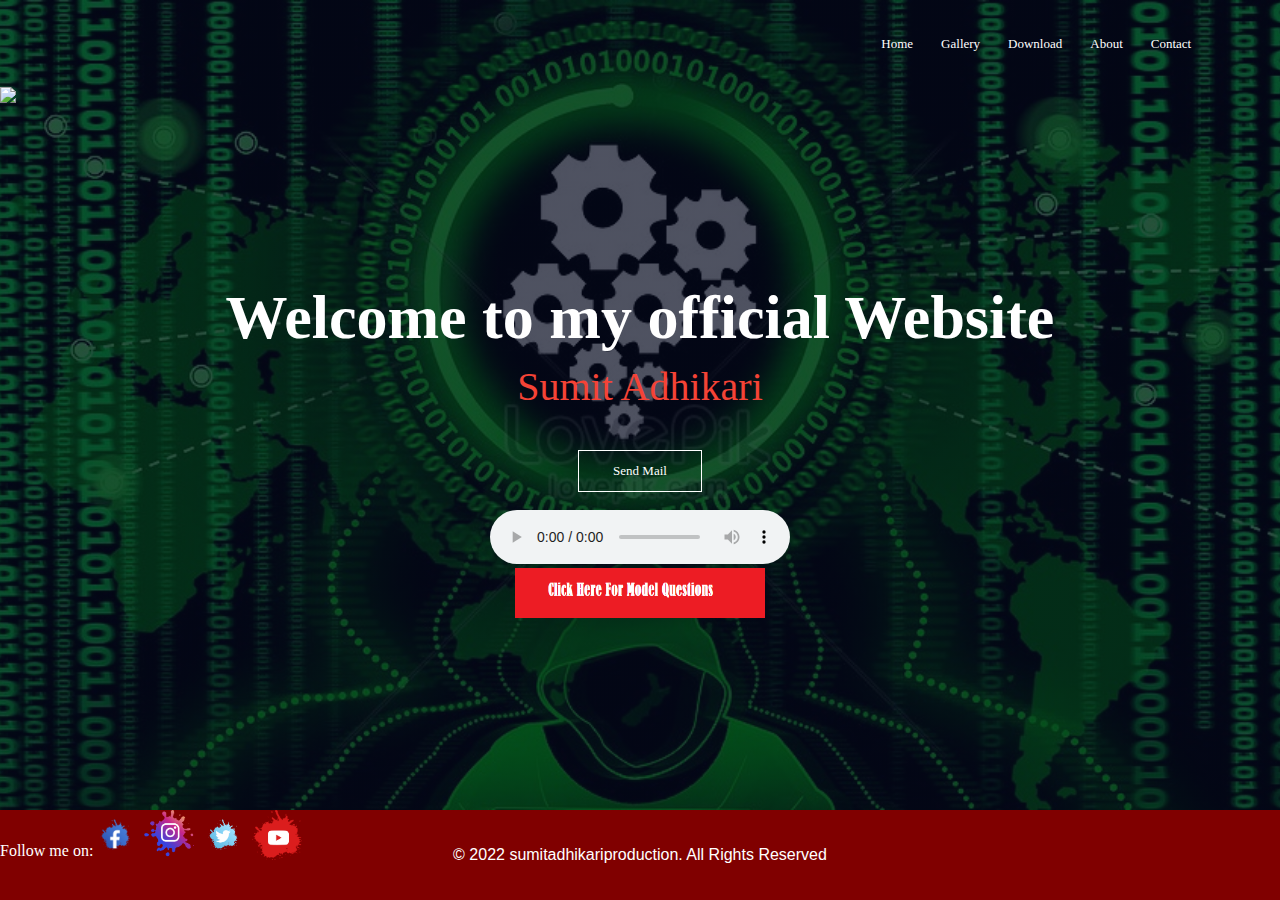
==== index.html @ eddb440c "Add files via upload" ====
﻿<!DOCTYPE html>
<html>
<head>
	<meta charset="utf-8">
	<meta name="viewport" content="width=device-width, initial-scale=1">
	<title>sumitadhikariofficial</title>
	<link rel="stylesheet" type="text/css" href="style.css">
	<link rel="icon" type="image/png" href="assets/icon/icon.png">
	<script src="https://cdn.onesignal.com/sdks/OneSignalSDK.js" async=""></script>
<script>
  window.OneSignal = window.OneSignal || [];
  OneSignal.push(function() {
    OneSignal.init({
      appId: "87f6a7dc-f0e9-4412-bdca-fd293281eb51",
    });
  });
</script>
</head>
<body>
	<section class="header">
		<nav>
			
			<div class="nav-links">
				<ul>
					<li><a href="index.html">Home</a></li>
					<li><a href="gallery.html">Gallery</a></li>
					<li><a href="download.html">Download</a></li>
					<li><a href="about.html">About</a></li>
					<li><a href="contact.html">Contact</a></li>
				</ul>
			</div>
		</nav>
		<div class="text-box">
			<img src="assets/pictures/mypic.png" class="mypic" height="90px" width="90px">
			<h1>Welcome to my official Website</h1>
			<p>Sumit Adhikari</p>
			<p1>Follow Me on social media:</p1>
			<div class="socialmediaformobile">
				<a href="https://www.facebook.com/sumitadhikari5316" target="_blank"><img src="assets/socialmedia/facebook.png" height="50px" width="50"></a>
				<a href="https://www.instagram.com/cumit.adhikari/" target="_blank"><img src="assets/socialmedia/instagram.png" height="50px" width="50"></a>
				<a href="https://twitter.com/Sumitadhikari25" target="_blank"><img src="assets/socialmedia/twitter.png" height="50px" width="50"></a>
				<a href="https://www.youtube.com/channel/UC22eIFqVLtzOTn7Eh0BrOCA" target="_blank"><img src="assets/socialmedia/youtube.png" height="50px" width="50"></a>
			</div>
			<a href="https://mail.google.com/mail/u/0/?tab=rm&ogbl#inbox" class="mail" target="_blank">Send Mail</a><br><br>
			<audio controls controls class="audio">
  <source src="song.mp3" type="audio/mp3">
</audio><br>
<a href="modelquestions.html"><img src="assets/notice.png" height="50px" width="250px"></a>

			
		</div>
		<img src="http://www.nepal.gov.np/splash/images/WavingFlag.gif" class="flag">
		        <!-- Messenger Chat Plugin Code -->
				<div id="fb-root"></div>

				<!-- Your Chat Plugin code -->
				<div id="fb-customer-chat" class="fb-customerchat">
				</div>
			
				<script>
				  var chatbox = document.getElementById('fb-customer-chat');
				  chatbox.setAttribute("page_id", "101870252390696");
				  chatbox.setAttribute("attribution", "biz_inbox");
				</script>
			
				<!-- Your SDK code -->
				<script>
				  window.fbAsyncInit = function() {
					FB.init({
					  xfbml            : true,
					  version          : 'v12.0'
					});
				  };
			
				  (function(d, s, id) {
					var js, fjs = d.getElementsByTagName(s)[0];
					if (d.getElementById(id)) return;
					js = d.createElement(s); js.id = id;
					js.src = 'https://connect.facebook.net/en_US/sdk/xfbml.customerchat.js';
					fjs.parentNode.insertBefore(js, fjs);
				  }(document, 'script', 'facebook-jssdk'));
				</script>
	</section>
	<section class="footer">
		<p>© 2022 sumitadhikariproduction. All Rights Reserved</p>
		<p1>Follow me on:</p1>
		<div class="socialmediaicon">
			<a href="https://www.facebook.com/sumitadhikari5316" target="_blank"><img src="assets/socialmedia/facebook.png" height="50px" width="50"></a>
			<a href="https://www.instagram.com/cumit.adhikari/" target="_blank"><img src="assets/socialmedia/instagram.png" height="50px" width="50"></a>
			<a href="https://twitter.com/Sumitadhikari25" target="_blank"><img src="assets/socialmedia/twitter.png" height="50px" width="50"></a>
			<a href="https://www.youtube.com/channel/UC22eIFqVLtzOTn7Eh0BrOCA" target="_blank"><img src="assets/socialmedia/youtube.png" height="50px" width="50"></a>
        </div>

		
	</section>
	
</body>
</html>
---- style.css ----
*{
	margin: 0;
	padding: 0;
	font-family: fantasy;
}
.header{
	min-height: 90vh;
	width: 100%;
	background-image: linear-gradient(rgba(4,9,30,0.7),rgba(4,9,30,0.7)),url(assets/pictures/background.jpg);
	background-position: center;
	background-size: cover;
	position: relative;
}
.header h5{
	font-family: sans-serif;
	width: 90%;
	color: rgb(218, 9, 9);
	position: absolute;
	left: 50%;
	transform: translate(-50%,-50%);
	text-align: center;
}
nav{
	display: flex;
	padding: 2% 6%;
	justify-content: space-between;
	align-items: center;
}
nav img{
	width: 150px;
}
.nav-links{
	flex: 1;
	text-align: right;
}
.nav-links ul li{
	list-style: none;
	display: inline-block;
	padding: 8px 12px;
	position: relative;
}
.nav-links ul li a{
	color: #fff;
	text-decoration: none;
	font-size: 13px;
}
.nav-links ul li::after{
	content: '';
	width: 0%;
	height: 2px;
	background: #f44336;
	display: block;
	margin: auto;
	transition: 0.5s;
}
.nav-links ul li:hover::after{
	width: 100%;
}
.text-box{
	width: 90%;
	color: #fff;
	position: absolute;
	top: 50%;
	left: 50%;
	transform: translate(-50%,-50%);
	text-align: center;
}
.mypic{
	visibility: hidden;
}
.socialmediaformobile{
	display: none;
}
.text-box p1{
	display: none;
}
.text-box h1{
	font-size: 62px;
}
.text-box p{
	margin: 10px 0 40px;
	font-size: 14px;
	color: #fff;
}
.mail{
	display: inline-block;
	text-decoration: none;
	color: #fff;
	border: 1px solid#fff;
	padding: 12px 34px;
	font-size: 13px;
	background: transparent;
	position: relative;
	cursor: pointer;
}
.mail:hover{
	border: 1px solid #f44336;
	background: #f44336;
	transition: 1s;
}
.text-box p{
	font-size: 40px;
	color: #f44336;
}
.text-box h1{
	font-family: serif;
}
.footer{
	position: relative;
	background-color: #800000;
	min-height: 10vh;
}
.footer p{
	font-family: sans-serif;
	width: 90%;
	color: #fff;
	position: absolute;
	top: 50%;
	left: 50%;
	transform: translate(-50%,-50%);
	text-align: center;
}
.footer p1{
	position: absolute;
	top: 35%;
	color: #fff;
}
.socialmediaicon{
	position: absolute;
	left: 7%;
}

@media(max-width: 730px){


	.header{
		min-height: 100vh;
		width: 100%;
		background-image: linear-gradient(rgba(4,9,30,0.7),rgba(4,9,30,0.7)),url(assets/pictures/background2.png);
		background-position: center;
		background-size: cover;
		position: relative;
	}
	.header h5{
		font-family: sans-serif;
		width: 90%;
		color: rgb(218, 9, 9);
		position: absolute;
		left: 50%;
		transform: translate(-50%,-50%);
		text-align: center;
	}

	.footer{
		display: none;
	}
	nav{
		display: none;
	}
	.text-box{
		top: 30%;
	}
	.mypic{
		visibility: visible;
	}
	.socialmediaformobile{
		display: inherit;
	}
	.text-box p1{
		display: inherit;
	}
	.text-box h1{
		display: none;
	}
	.text-box p{
		font-size: 20px;
	}
	.audio{
		display: none;
	}
	.flag{
		display: none;
	}
}
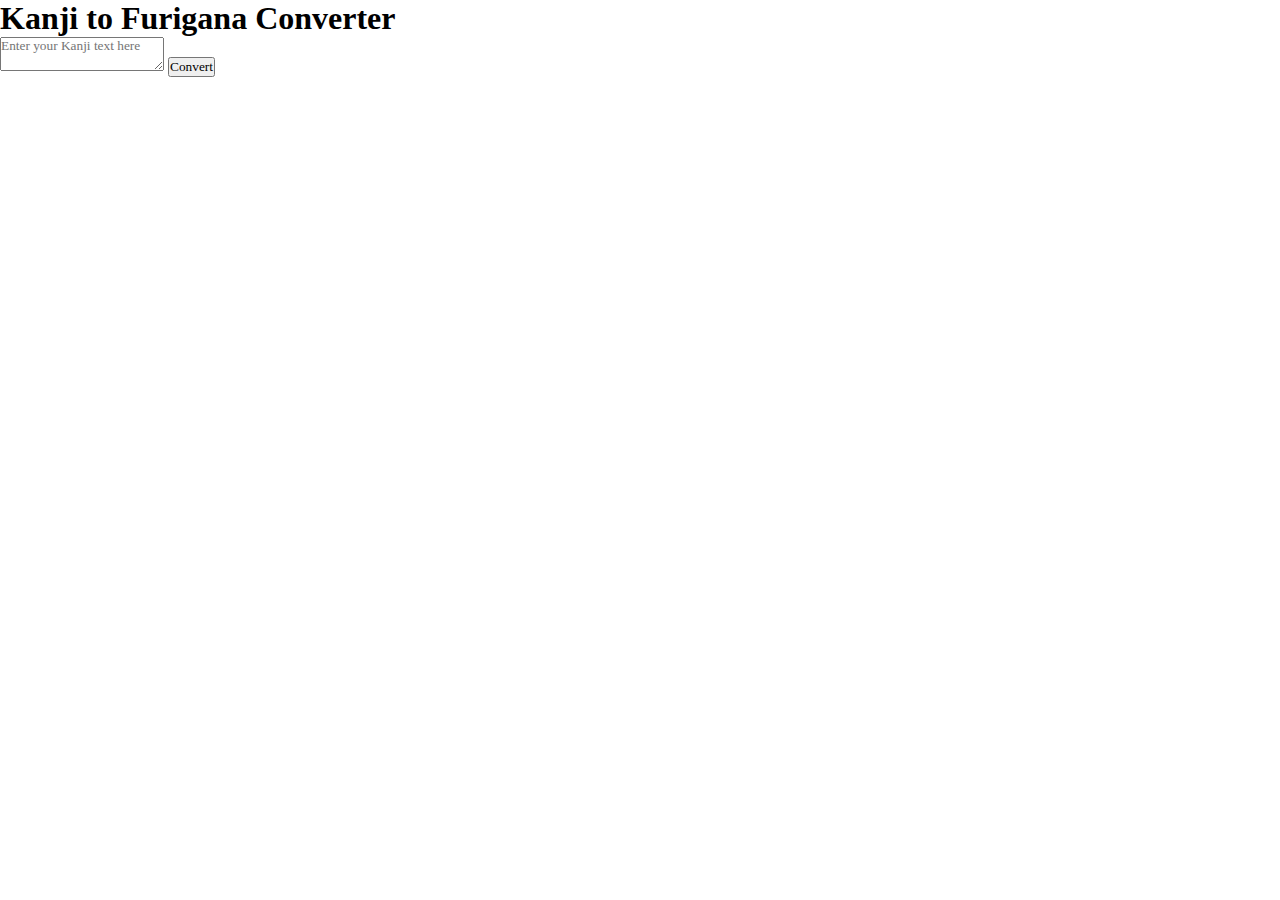
==== commit e5ffe5aa: "Update index.html" ====
--- a/index.html
+++ b/index.html
@@ -1,98 +1,17 @@
-﻿<!DOCTYPE html>
+<!DOCTYPE html>
 <html>
 <head>
-	<meta charset="utf-8">
-	<meta name="viewport" content="width=device-width, initial-scale=1">
-	<title>sumitadhikariofficial</title>
-	<link rel="stylesheet" type="text/css" href="style.css">
-	<link rel="icon" type="image/png" href="assets/icon/icon.png">
-	<script src="https://cdn.onesignal.com/sdks/OneSignalSDK.js" async=""></script>
-<script>
-  window.OneSignal = window.OneSignal || [];
-  OneSignal.push(function() {
-    OneSignal.init({
-      appId: "87f6a7dc-f0e9-4412-bdca-fd293281eb51",
-    });
-  });
-</script>
+  <meta charset="UTF-8">
+  <title>Kanji to Furigana Converter</title>
+  <link rel="stylesheet" type="text/css" href="style.css">
 </head>
 <body>
-	<section class="header">
-		<nav>
-			
-			<div class="nav-links">
-				<ul>
-					<li><a href="index.html">Home</a></li>
-					<li><a href="gallery.html">Gallery</a></li>
-					<li><a href="download.html">Download</a></li>
-					<li><a href="about.html">About</a></li>
-					<li><a href="contact.html">Contact</a></li>
-				</ul>
-			</div>
-		</nav>
-		<div class="text-box">
-			<img src="assets/pictures/mypic.png" class="mypic" height="90px" width="90px">
-			<h1>Welcome to my official Website</h1>
-			<p>Sumit Adhikari</p>
-			<p1>Follow Me on social media:</p1>
-			<div class="socialmediaformobile">
-				<a href="https://www.facebook.com/sumitadhikari5316" target="_blank"><img src="assets/socialmedia/facebook.png" height="50px" width="50"></a>
-				<a href="https://www.instagram.com/cumit.adhikari/" target="_blank"><img src="assets/socialmedia/instagram.png" height="50px" width="50"></a>
-				<a href="https://twitter.com/Sumitadhikari25" target="_blank"><img src="assets/socialmedia/twitter.png" height="50px" width="50"></a>
-				<a href="https://www.youtube.com/channel/UC22eIFqVLtzOTn7Eh0BrOCA" target="_blank"><img src="assets/socialmedia/youtube.png" height="50px" width="50"></a>
-			</div>
-			<a href="https://mail.google.com/mail/u/0/?tab=rm&ogbl#inbox" class="mail" target="_blank">Send Mail</a><br><br>
-			<audio controls controls class="audio">
-  <source src="song.mp3" type="audio/mp3">
-</audio><br>
-<a href="modelquestions.html"><img src="assets/notice.png" height="50px" width="250px"></a>
-
-			
-		</div>
-		<img src="http://www.nepal.gov.np/splash/images/WavingFlag.gif" class="flag">
-		        <!-- Messenger Chat Plugin Code -->
-				<div id="fb-root"></div>
-
-				<!-- Your Chat Plugin code -->
-				<div id="fb-customer-chat" class="fb-customerchat">
-				</div>
-			
-				<script>
-				  var chatbox = document.getElementById('fb-customer-chat');
-				  chatbox.setAttribute("page_id", "101870252390696");
-				  chatbox.setAttribute("attribution", "biz_inbox");
-				</script>
-			
-				<!-- Your SDK code -->
-				<script>
-				  window.fbAsyncInit = function() {
-					FB.init({
-					  xfbml            : true,
-					  version          : 'v12.0'
-					});
-				  };
-			
-				  (function(d, s, id) {
-					var js, fjs = d.getElementsByTagName(s)[0];
-					if (d.getElementById(id)) return;
-					js = d.createElement(s); js.id = id;
-					js.src = 'https://connect.facebook.net/en_US/sdk/xfbml.customerchat.js';
-					fjs.parentNode.insertBefore(js, fjs);
-				  }(document, 'script', 'facebook-jssdk'));
-				</script>
-	</section>
-	<section class="footer">
-		<p>© 2022 sumitadhikariproduction. All Rights Reserved</p>
-		<p1>Follow me on:</p1>
-		<div class="socialmediaicon">
-			<a href="https://www.facebook.com/sumitadhikari5316" target="_blank"><img src="assets/socialmedia/facebook.png" height="50px" width="50"></a>
-			<a href="https://www.instagram.com/cumit.adhikari/" target="_blank"><img src="assets/socialmedia/instagram.png" height="50px" width="50"></a>
-			<a href="https://twitter.com/Sumitadhikari25" target="_blank"><img src="assets/socialmedia/twitter.png" height="50px" width="50"></a>
-			<a href="https://www.youtube.com/channel/UC22eIFqVLtzOTn7Eh0BrOCA" target="_blank"><img src="assets/socialmedia/youtube.png" height="50px" width="50"></a>
-        </div>
-
-		
-	</section>
-	
+  <div class="container">
+    <h1>Kanji to Furigana Converter</h1>
+    <textarea id="inputText" placeholder="Enter your Kanji text here"></textarea>
+    <button id="convertButton">Convert</button>
+    <div id="outputText"></div>
+  </div>
+  <script src="script.js"></script>
 </body>
-</html>+</html>
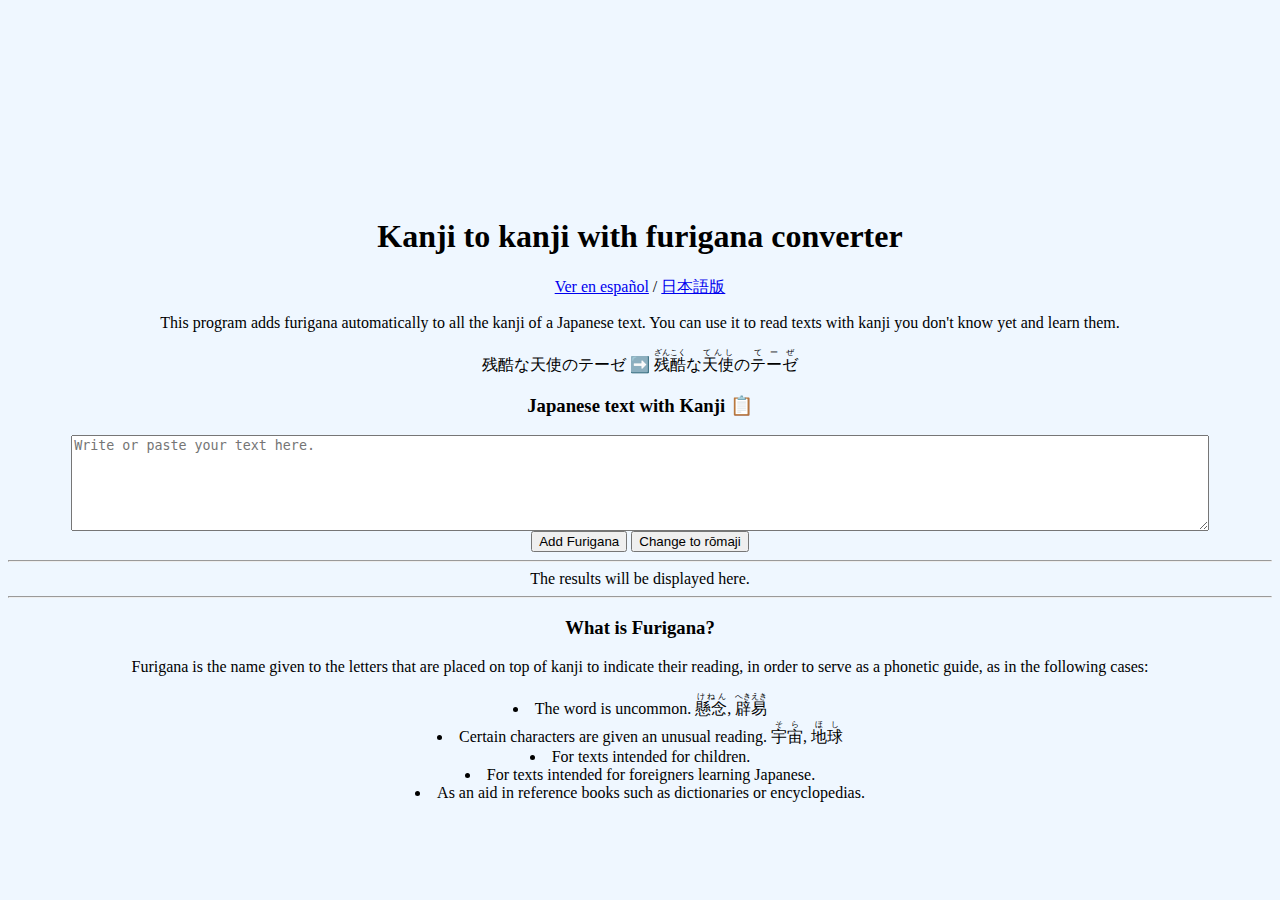
==== commit 948ed711: "Update index.html" ====
--- a/index.html
+++ b/index.html
@@ -1,17 +1,162 @@
-<!DOCTYPE html>
+
 <html>
 <head>
-  <meta charset="UTF-8">
-  <title>Kanji to Furigana Converter</title>
-  <link rel="stylesheet" type="text/css" href="style.css">
+<!-- Google tag (gtag.js) -->
+<script async src="https://www.googletagmanager.com/gtag/js?id=G-XEWDG2NJV5"></script>
+<script>
+  window.dataLayer = window.dataLayer || [];
+  function gtag(){dataLayer.push(arguments);}
+  gtag('js', new Date());
+
+  gtag('config', 'G-XEWDG2NJV5');
+</script>
+  <link rel="alternate" hreflang="es"
+       href="https://japonesbasico.com/furigana/" />
+  <link rel="alternate" hreflang="en"
+       href="https://japonesbasico.com/furigana/?lang=en" />
+  <link rel="alternate" hreflang="ja"
+       href="https://japonesbasico.com/furigana/?lang=ja" />     
+  <link rel="alternate" hreflang="x-default"
+       href="https://japonesbasico.com/furigana/" />
+
+<meta http-equiv="Content-Type" content="text/html; charset=UTF-8">
+<meta http-equiv="Content-Language" content="en">
+<meta name="viewport" content="width=device-width, initial-scale=1">
+
+<title>Kanji to kanji with furigana converter</title>
+
+<link rel="icon" href="https://japonesbasico.com/wp-content/uploads/2018/07/cropped-sello-1-32x32.png" sizes="32x32" />
+<link rel="icon" href="https://japonesbasico.com/wp-content/uploads/2018/07/cropped-sello-1-192x192.png" sizes="192x192" />
+<link rel="apple-touch-icon-precomposed" href="https://japonesbasico.com/wp-content/uploads/2018/07/cropped-sello-1-180x180.png" />
+<meta name="msapplication-TileImage" content="https://japonesbasico.com/wp-content/uploads/2018/07/cropped-sello-1-270x270.png" />  
+
+<link rel="preconnect" href="https://fonts.googleapis.com">
+<link rel="preconnect" href="https://fonts.gstatic.com" crossorigin>
+<link href="https://fonts.googleapis.com/css2?family=Open+Sans:ital,wdth,wght@0,90,700;0,95,380;1,90,700;1,95,380&display=swap" rel="stylesheet">
+
+
+
+<script async src="//pagead2.googlesyndication.com/pagead/js/adsbygoogle.js"></script>
+<script>
+     (adsbygoogle = window.adsbygoogle || []).push({
+          google_ad_client: "ca-pub-4518801158238274",
+          enable_page_level_ads: true
+     });
+</script>    
 </head>
-<body>
-  <div class="container">
-    <h1>Kanji to Furigana Converter</h1>
-    <textarea id="inputText" placeholder="Enter your Kanji text here"></textarea>
-    <button id="convertButton">Convert</button>
-    <div id="outputText"></div>
+<body bgcolor="#EFF7FF" >
+
+<div style="display: table; width: 100%; height: 100%; border: 0px solid red !important;">
+
+<div style="display: table-row; width: 100%;">
+    <div style="display: table-cell; width: 100%; height: 120px; vertical-align: middle;">
+  <center>
+
+<script async src="https://pagead2.googlesyndication.com/pagead/js/adsbygoogle.js?client=ca-pub-4518801158238274"
+     crossorigin="anonymous"></script>
+<!-- Generado Top Dinámico -->
+<ins class="adsbygoogle"
+     style="display:block"
+     data-ad-client="ca-pub-4518801158238274"
+     data-ad-slot="2480233789"
+     data-ad-format="auto"
+     data-full-width-responsive="true"></ins>
+<script>
+     (adsbygoogle = window.adsbygoogle || []).push({});
+</script>
+
+  </center>
   </div>
-  <script src="script.js"></script>
+</div>
+<div style="display: table-row; height: 100%; width: 100%;";>
+    <div align="center" style="display: table-cell; vertical-align: middle; border: 0px solid blue !important;">
+  
+<div class="marco">
+<!--Comienza contendio-->
+
+<h1>Kanji to kanji with furigana converter</h1>
+<div class="pequeno" style="text-align: center;"><a href='.'>Ver en español</a> / <a href='?lang=ja'>日本語版</a></div>
+
+<p>This program adds furigana automatically to all the kanji of a Japanese text. You can use it to read texts with kanji you don't know yet and learn them.</p>
+<center><p>残酷な天使のテーゼ ➡️ <ruby>残酷<rt>ざんこく</rt></ruby>な<ruby>天使<rt>てんし</rt></ruby>の<ruby>テーゼ<rt>てーぜ</rt></ruby></p></center>
+<center>
+
+<h3>Japanese text with Kanji <div onclick="pasteFromClipboard()" style="display: inline-block; cursor: pointer;" title="Pegar desde el portapapeles">📋</div> </h3>
+
+<textarea id="japaneseText" style="width: 90%;" rows=6 placeholder="Write or paste your text here."></textarea>
+<br/>
+
+<button id="button" class="boton" onclick="sendPostRequest('furigana')">Add Furigana</button> 
+<button id="button" class="boton" onclick="sendPostRequest('romaji')">Change to rōmaji</button>
+</center>
+<hr>
+    <div id="results">
+<center>The results will be displayed here.</center><hr><h3>What is Furigana?</h3>
+<p>Furigana is the name given to the letters that are placed on top of kanji to indicate their reading, in order to serve as a phonetic guide, as in the following cases:</p>
+
+<li> The word is uncommon. <ruby>懸念<rt>けねん</rt></ruby>,  <ruby>辟易<rt>へきえき</rt></ruby>
+<li> Certain characters are given an unusual reading. <ruby>宇宙<rt>そら</rt></ruby>, <ruby>地球<rt>ほし</rt></ruby>
+<li> For texts intended for children.
+<li> For texts intended for foreigners learning Japanese.
+<li> As an aid in reference books such as dictionaries or encyclopedias.  </div>
+
+<script>
+function sendPostRequest(conversion) {
+  let japaneseText = document.getElementById('japaneseText').value;
+
+  document.getElementById('results').innerHTML = "<center>⌛ Cargando...</center>";
+
+  fetch('https://japonesbasico.com/furigana/procesa.php', {
+    method: 'POST',
+    headers: {
+      'Content-Type': 'application/json',
+    },
+    body: JSON.stringify({
+      japaneseText: japaneseText,
+      conversion: conversion,
+      lang: 'en'
+    })
+  })
+  .then(response => response.text())
+  .then(data => {
+    document.getElementById('results').innerHTML = data;
+  })
+  .catch((error) => {
+    console.error('Error:', error);
+  });
+}
+  
+function pasteFromClipboard() {
+  navigator.clipboard.readText().then(function(clipText) {
+    document.getElementById("japaneseText").value = clipText;
+  });
+}
+
+function hideFirstColumn() {
+  var table = document.querySelector('#results table');
+  var rows = table.getElementsByTagName('tr');
+  
+  for (var i = 0; i < rows.length; i++) {
+  var cells = rows[i].getElementsByTagName('td');
+  if (cells.length > 0) {
+    cells[0].style.display = 'none';
+  }
+  }
+
+  var button = document.getElementById('hideButton');
+  button.style.display = 'none';
+}
+
+</script>
+
+<!--Fin del Contenido-->
+</div> <!--Cierra marco -->
+
+  </div> <!--Cierra celda media -->
+</div> <!--Cierra columna media -->
+
+
+</div>
+
 </body>
 </html>
